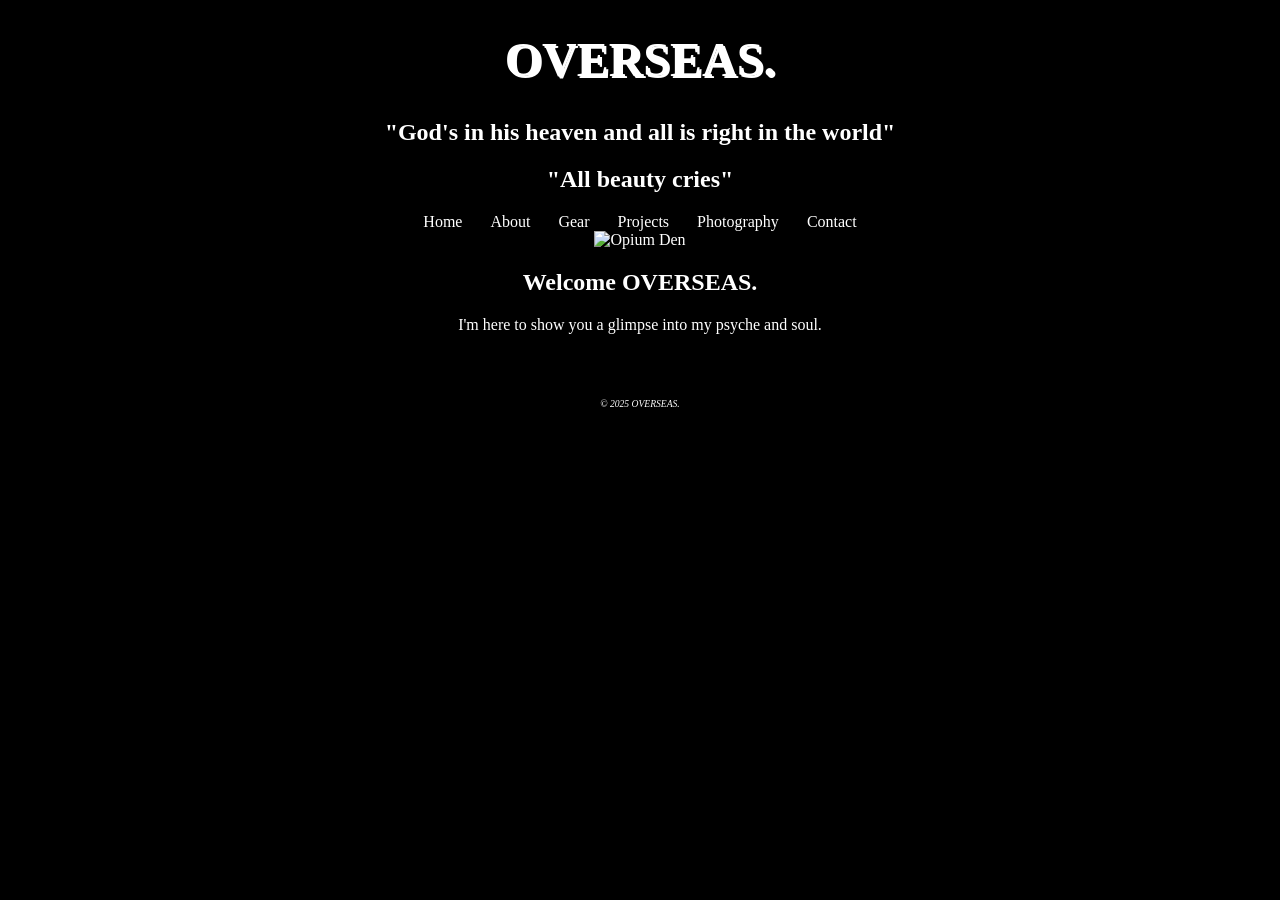
==== index.html @ c5a93ec6 "Add files via upload" ====
<!DOCTYPE html>
<html lang= "en">
<head>
<title>OVERSEAS.</title>
<link rel="stylesheet" href="StyleSheet.css">
<meta charset="UTF-8">

<header>
<h1>OVERSEAS.</h1>
</header>
<h2 style="text-align:center">"God's in his heaven and all is right in the world"</h2>
<h2 style="text-align:center">"All beauty cries"</h2>

<nav style="text-align:center;">
    <ul class="nav" style="display:inline-block; list-style:none; margin:0; padding:0;">
        <li style="display:inline; margin:0 12px;"><a href="X-00Home.html">Home</a></li>
        <li style="display:inline; margin:0 12px;"><a href="about.html">About</a></li>
        <li style="display:inline; margin:0 12px;"><a href="gear.html">Gear</a></li>
        <li style="display:inline; margin:0 12px;"><a href="projects.html">Projects</a></li>
        <li style="display:inline; margin:0 12px;"><a href="photography.html">Photography</a></li>
        <li style="display:inline; margin:0 12px;"><a href="contact.html">Contact</a></li>
    </ul>
</nav>

<div style="text-align:center;">
    <img src="https://media1.tenor.com/m/YDme-4v7UQYAAAAC/opium.gif" alt="Opium Den">
</div>

<h2 class="center-title">Welcome OVERSEAS.</h1>
<p class="center-title">I'm here to show you a glimpse into my psyche and soul.</p>

<p> </p>
<br></br>
<footer>&copy; 2025 OVERSEAS.</footer>
---- StyleSheet.css ----
* {box-sizing: border-box;}

body	{background-color: #000000;
		color: #ffffff;
		font-family: IM Fell English, serif; 
		margin: 3;}
		
footer {background-color: #000000;
		font-style: italic; 
		font-size: .60em; 
		text-align: center;
		padding: 1em;
		border-top: 2px solid #000000;}
		
h1	{font-size: 2em;
	color: #ffffff;
	text-shadow: 2px 2px;}
	
img		{max-width: 50%;
		height: auto;}
		
td 	{padding: 10px;}
th 	{padding: 10px;}
tr:nth-of-type(odd) {background-color: #5A5A5A;}
			
table {margin: auto;
		width: 90%;
		border-spacing: 0;}
		
@media (min-width: 600px) { 
		header { 	padding-left: 0; 
				text-align: center; }	
		h1        { font-size: 3em; }	
		input[type="submit"] {grid-column: 2/3;
								width: 9em;}
		form {width: 40%;
				display: grid;
				grid-gap: 1em;
				gap: 1em;
				grid-template-column: 6em 1fr;}
}

@media (min-width: 1024px) {
		@supports (display: grid) {
				header {grid-area: header;}
				footer {grid-area: footer;}		
		}
}

ul.nav {
	display: flex;
	flex-direction: row;
	gap: 20px;
	list-style: none;
	padding: 0;
	margin: 0;

}

.center-title {
	text-align: center;
}

a {
  color: white;        
  text-decoration: none;
}

a:visited {
  color: white;        
}

a:hover {
  color: #ccc;         
}

a:active {
  color: white;
}
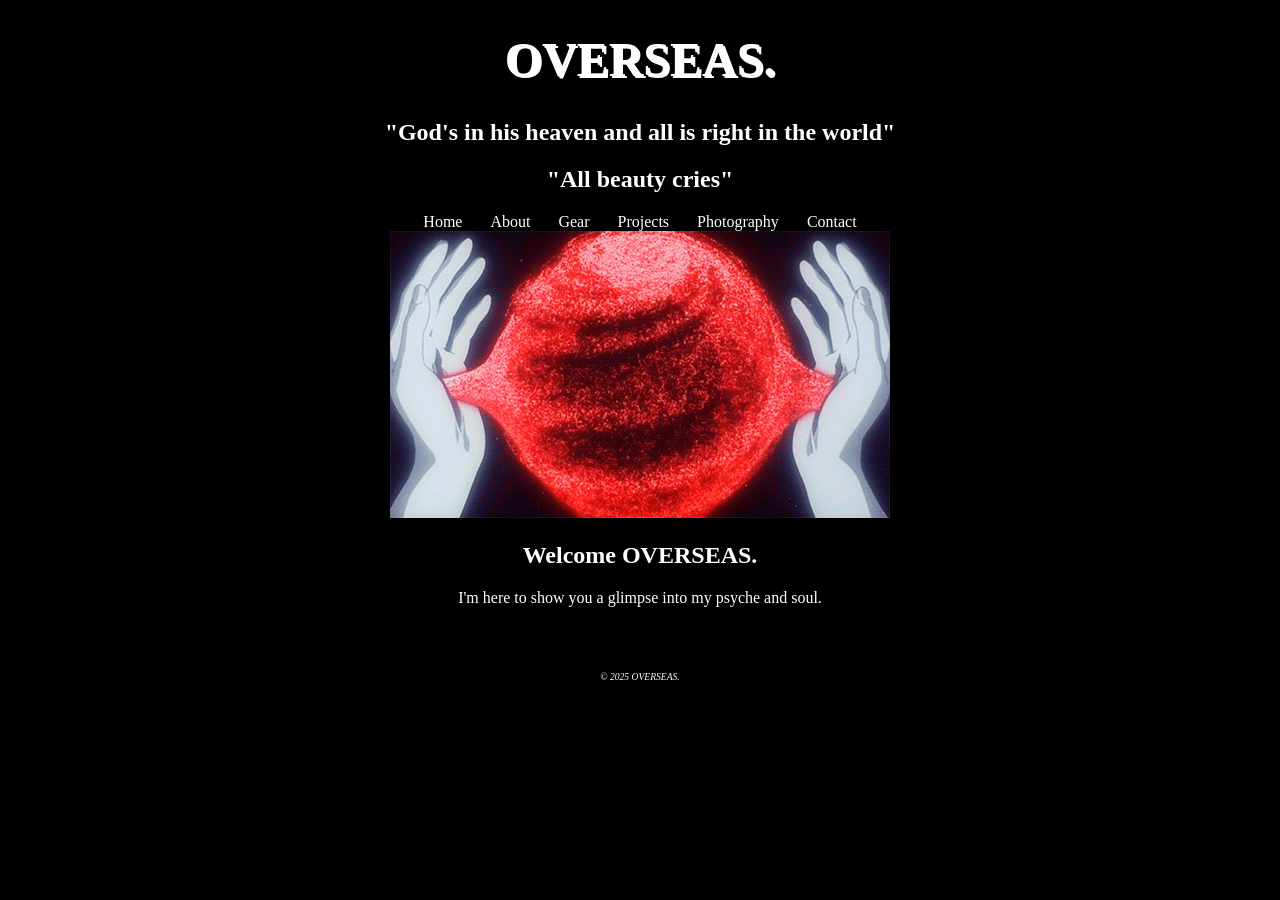
==== commit a9f93354: "Replace GIF image source in index.html" ====
--- a/index.html
+++ b/index.html
@@ -23,7 +23,7 @@
 </nav>
 
 <div style="text-align:center;">
-    <img src="https://media1.tenor.com/m/YDme-4v7UQYAAAAC/opium.gif" alt="Opium Den">
+    <img src="eva.GIF" alt="Opium Den">
 </div>
 
 <h2 class="center-title">Welcome OVERSEAS.</h1>
@@ -31,4 +31,4 @@
 
 <p> </p>
 <br></br>
-<footer>&copy; 2025 OVERSEAS.</footer>+<footer>&copy; 2025 OVERSEAS.</footer>
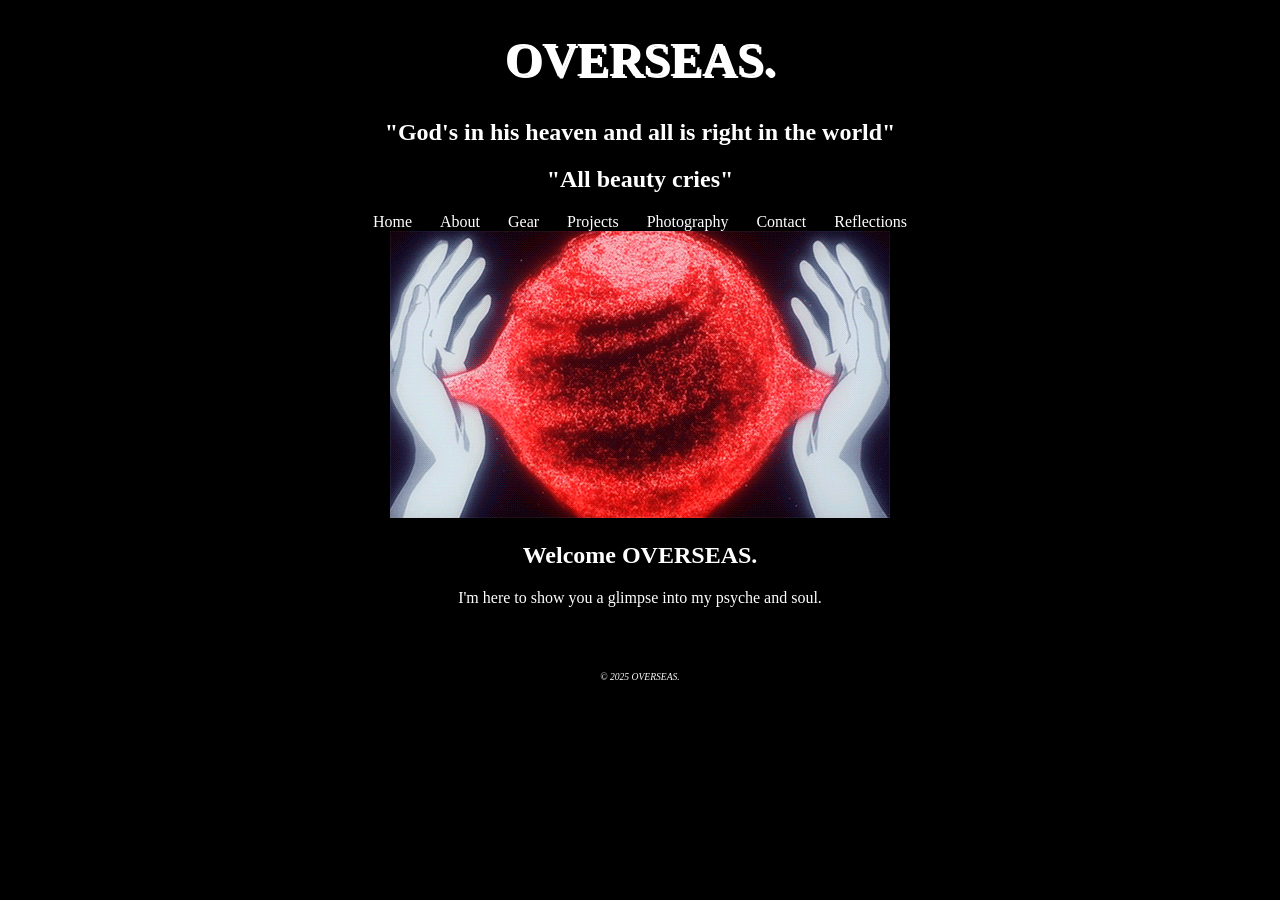
==== commit 5a8854cb: "Add 'Reflections' link to navigation menu" ====
--- a/index.html
+++ b/index.html
@@ -19,6 +19,7 @@
         <li style="display:inline; margin:0 12px;"><a href="projects.html">Projects</a></li>
         <li style="display:inline; margin:0 12px;"><a href="photography.html">Photography</a></li>
         <li style="display:inline; margin:0 12px;"><a href="contact.html">Contact</a></li>
+        <li style="display:inline; margin:0 12px;"><a href="thoughts.html">Reflections</a></li>
     </ul>
 </nav>
 
